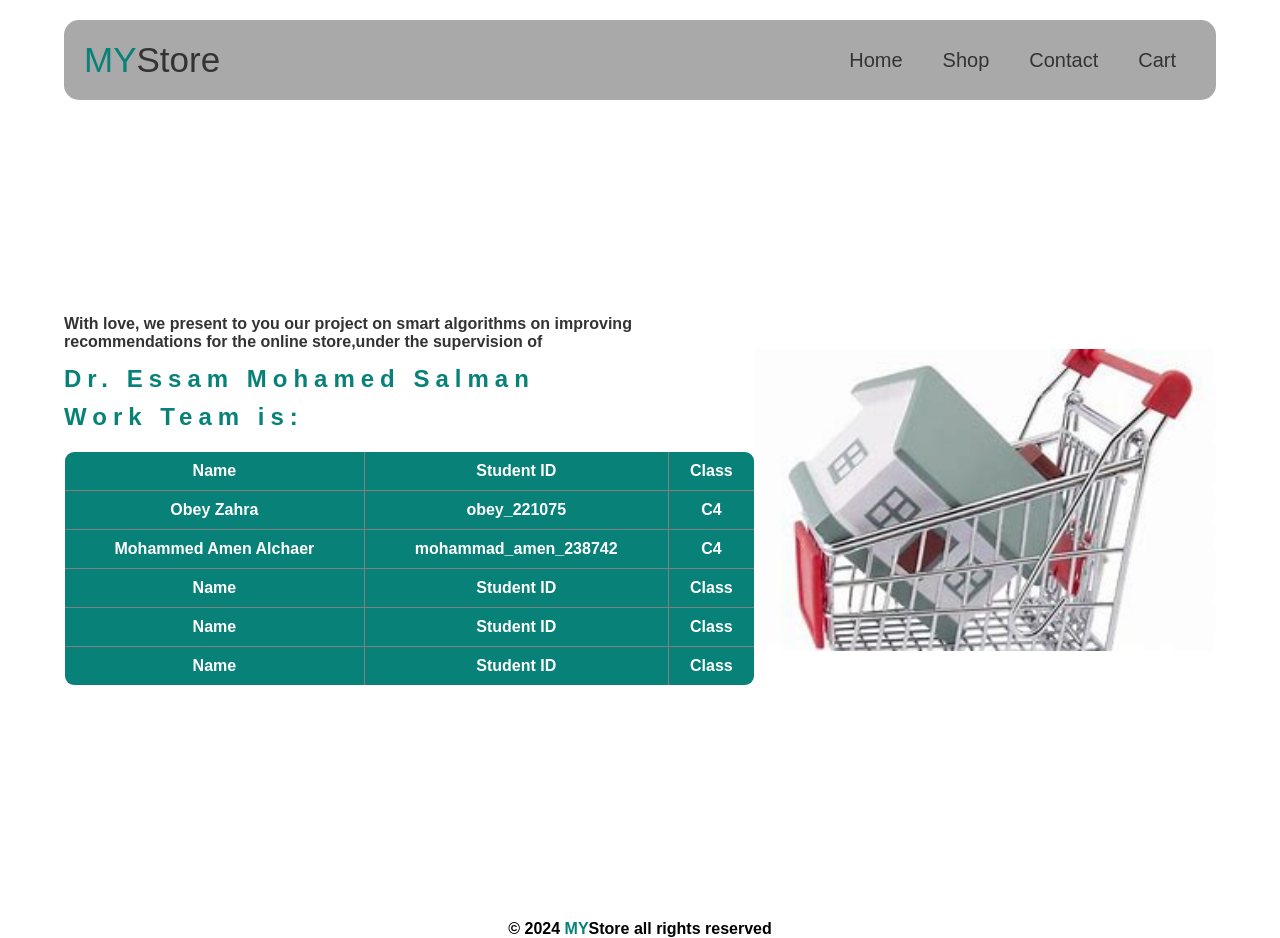
==== wwwroot/infoTeam.html @ f50d2ccf "Add files via upload" ====
<!DOCTYPE html>
<html>
<head>
        <meta charset="UTF-8">
        <meta name="viewport" content="width=device-width, initial-scale=1.0">
        <link rel="stylesheet" href="css/style.css">
        <title>Home</title>
</head>
<body>
    <div class="header">
        <div class="container">
            <a href class="logo"><span>MY</span>Store</a>
            <ul>
                <li><a href="index.html">Home</a></li>
                <li><a href="#shop">Shop</a></li>
                <li><a href>Contact</a></li>
                <li><a href>Cart</a></li>
            </ul>
        </div>
    </div>
    <div class="landing">
        <div class="container">
            <div class="text">
                <p class="two">With love, we present to you our project on smart algorithms on improving recommendations for the online store,under the supervision of 
                </p>
                <h2> Dr. Essam Mohamed Salman </h2>
                <h2> Work Team is: </h2>
                <table border="1" style="width:100%; margin-top:20px; border-collapse: collapse;">
                    <thead>
                    
                        <tr>
                            <th> Name</th>
                            <th>Student ID</th>
                            <th>Class</th>
                        </tr>
                        <tr>
                            <th> Obey Zahra</th>
                            <th>obey_221075</th>
                            <th>C4</th>
                        </tr>
                        <tr>
                            <th> Mohammed Amen Alchaer</th>
                            <th>mohammad_amen_238742</th>
                            <th>C4</th>
                        </tr>
                        <tr>
                            <th> Name</th>
                            <th>Student ID</th>
                            <th>Class</th>
                        </tr>
                        <tr>
                            <th> Name</th>
                            <th>Student ID</th>
                            <th>Class</th>
                        </tr>
                        <tr>
                            <th> Name</th>
                            <th>Student ID</th>
                            <th>Class</th>
                        </tr>
                    </thead>
                </table>
            </div>
            <img src="images/house.jpg" alt="Hello" />
        </div>
    </div>
    <div class="footer" id="footer">
                <div class="copy">
                    &copy; 2024 <span>MY</span>Store all rights reserved
                </div>
    </div>
</body>
---- wwwroot/css/style.css ----
* {
    box-sizing: border-box;
    font-family: "Roboto", sans-serif;
    margin: 0;
    padding: 0;
}

:root {
    --main-color: #088178;
    --text-color: #333333;
    --bg-color: #e8e8e8;
}

html {
    scroll-behavior: smooth;
}

a {
    text-decoration: none;
}

.container {
    margin-left: auto;
    margin-right: auto;
}

/* Responsive */
@media (min-width: 768px) {
    .container { width: 750px; }
}

@media (min-width: 992px) {
    .container { width: 970px; }
}

@media (min-width: 1200px) {
    .container { width: 90%; }
}

/* Header */
.header {
    margin-top: 20px;
}

.header .container {
    display: flex;
    justify-content: space-between;
    align-items: center;
    padding: 20px;
    background-color: darkgray;
    border-radius: 15px;
}

.logo {
    font-size: 35px;
    color: var(--text-color);
}

.logo span {
    color: var(--main-color);
}

.header ul {
    display: flex;
    list-style: none;
}

.header ul li {
    padding: 0 20px;
}

.header ul li a {
    color: var(--text-color);
    font-size: 20px;
}

.header ul li a:hover {
    color: var(--main-color);
}

/* Landing */
.landing .container {
    display: flex;
    justify-content: space-between;
    align-items: center;
    height: calc(100vh - 100px);
}

.landing .text {
    width: 60%;
}

.landing .text .first {
    color: var(--text-color);
    font-size: 15px;
}

.landing .text h1 {
    color: var(--main-color);
    letter-spacing: 6px;
    margin-bottom: 10px;
}
.landing .text h2 {
    color: var(--main-color);
    letter-spacing: 6px;
    margin-bottom: 10px;
}

.landing .text .two {
    color: var(--text-color);
    margin-bottom: 14px;
    font-weight: bold;
}

.landing .text a {
    color: var(--bg-color);
    background-color: var(--main-color);
    padding: 16px 15px;
    margin-top: 15px;
    display: inline-block;
    border-radius: 15px;
}

.landing img {
    width: 40%;
}

/* Titles */
.main-text {
    margin: 0 auto 30px;
    width: fit-content;
    font-size: 40px;
    font-weight: bold;
    padding: 15px;
    color: var(--main-color);
    position: relative;
}
.main-text::after {
    content: "";
    position: absolute;
    background-color: var(--text-color);
    width: 100%;
    height: 2px;
    bottom: 0;
    left: 0;
}
.center-box {
    display: flex;
    justify-content: center;   /* توسيط أفقي */
    align-items: center;       /* توسيط عمودي */
    gap: 10px;                 /* مسافة بين العناصر */
    margin: 20px 0;
}


/* Products Section */
.pro_landing {
    background-color: #eee;
    padding: 50px 0;
    position: relative;
    font-size: 40px;
    font-weight: bold; 
}

/* Footer */
.copy {
    padding-top: 20px;
    text-align: center;
    font-weight: bold;
}

.copy span {
    color: var(--main-color);
}

/* Input + Button */
.center-box input {
    padding: 12px;
    border-radius: 10px;
    border: 1px solid #ccc;
    width: 200px;
}

.center-box button {
    padding: 12px 20px;
    border: none;
    background-color: var(--main-color);
    color: white;
    border-radius: 10px;
    cursor: pointer;
    transition: 0.3s;
}

.center-box button:hover {
    background-color: #066a63;
}

/* Products Grid */
.products {
    display: grid;
    grid-template-columns: repeat(auto-fill, minmax(200px, 1fr));
    gap: 20px;
    padding: 30px;
}

/* Product Card */
.product-card {
    font-size: small;
    background: white;
    padding: 20px;
    border-radius: 15px;
    text-align: center;
    box-shadow: 0 5px 15px rgba(0,0,0,0.1);
    transition: 0.3s;
}

.product-card:hover {
    transform: translateY(-5px);
}

.product-card h3 {
    color: var(--main-color);
    margin-bottom: 10px;
}

.product-card button {
    margin-top: 10px;
    padding: 10px 15px;
    border: none;
    background: var(--main-color);
    color: white;
    border-radius: 8px;
    cursor: pointer;
}
table {
    background: white;
    border-radius: 10px;
    overflow: hidden;
}

th {
    background-color: #088178;
    color: white;
    padding: 10px;
}

td {
    padding: 10px;
    text-align: center;
}

tr:nth-child(even) {
    background-color: #f2f2f2;
}

button {
    padding: 5px 10px;
    border: none;
    background-color: #088178;
    color: white;
    border-radius: 5px;
    cursor: pointer;
}

button:hover {
    background-color: #066a63;
}
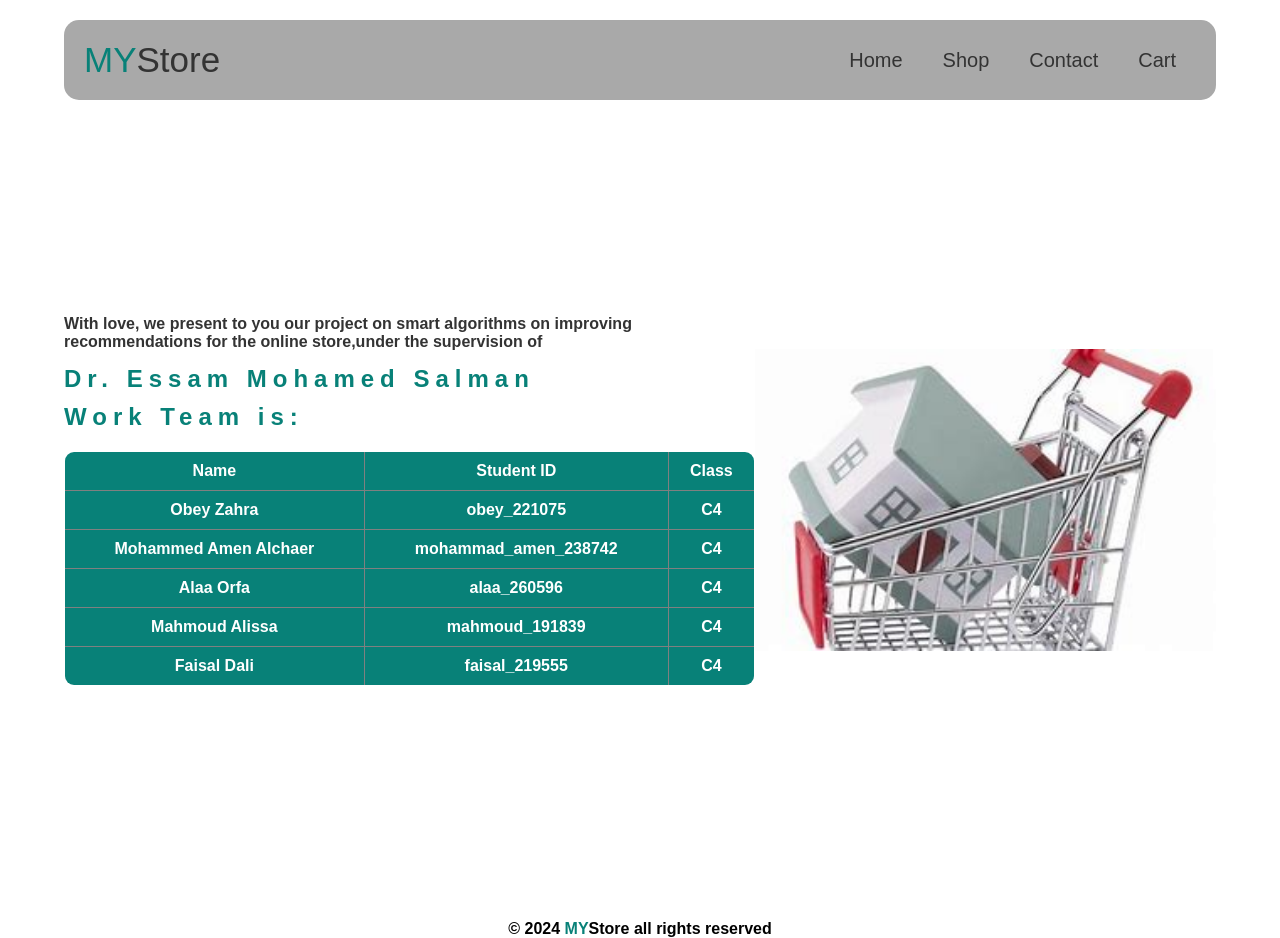
==== commit 28fc1c9e: "Update infoTeam.html" ====
--- a/wwwroot/infoTeam.html
+++ b/wwwroot/infoTeam.html
@@ -44,19 +44,19 @@
                             <th>C4</th>
                         </tr>
                         <tr>
-                            <th> Name</th>
-                            <th>Student ID</th>
-                            <th>Class</th>
+                            <th> Alaa Orfa</th>
+                            <th>alaa_260596</th>
+                            <th>C4</th>
                         </tr>
                         <tr>
-                            <th> Name</th>
-                            <th>Student ID</th>
-                            <th>Class</th>
+                            <th> Mahmoud Alissa</th>
+                            <th>mahmoud_191839</th>
+                            <th>C4</th>
                         </tr>
                         <tr>
-                            <th> Name</th>
-                            <th>Student ID</th>
-                            <th>Class</th>
+                            <th> Faisal Dali</th>
+                            <th>faisal_219555</th>
+                            <th>C4</th>
                         </tr>
                     </thead>
                 </table>
@@ -69,4 +69,4 @@
                     &copy; 2024 <span>MY</span>Store all rights reserved
                 </div>
     </div>
-</body>+</body>
